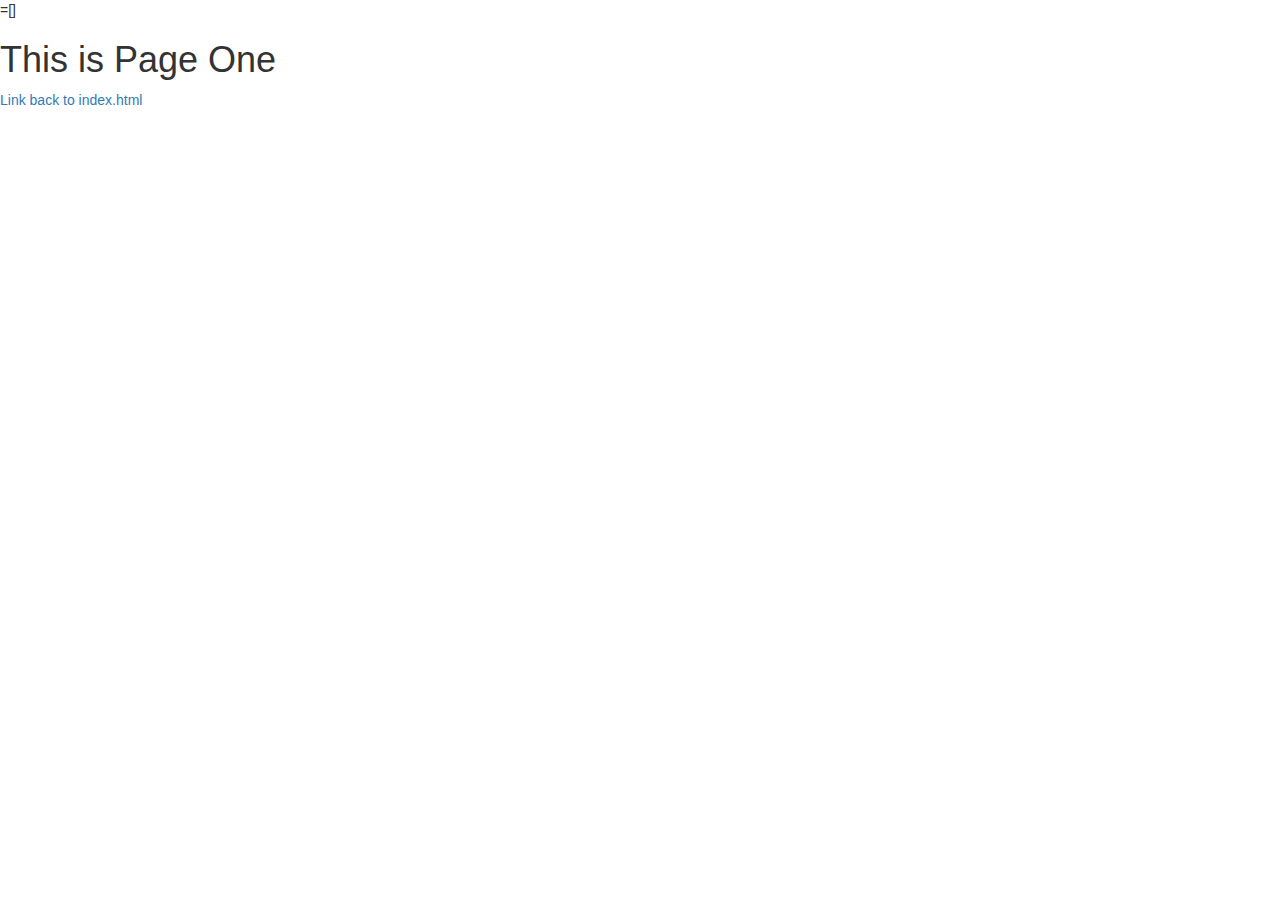
==== page-one.html @ ac34d541 "Events" ====
=[]<!DOCTYPE html>
<html>
  <head>
    <title>ScriptEd Advanced Hackathon</title>
    <meta charset="utf-8">
    <meta http-equiv="X-UA-Compatible" content="IE=edge">
    <meta name="viewport" content="width=device-width, initial-scale=1">
    <!-- Bootstrap CSS -->
    <link rel="stylesheet" href="https://maxcdn.bootstrapcdn.com/bootstrap/3.3.7/css/bootstrap.min.css" integrity="sha384-BVYiiSIFeK1dGmJRAkycuHAHRg32OmUcww7on3RYdg4Va+PmSTsz/K68vbdEjh4u" crossorigin="anonymous">
    <!-- Your CSS Linked Below-->
    <link rel="stylesheet" href="css/styles.css">
    <!-- jQuery Linked Below-->
    <script src="https://ajax.googleapis.com/ajax/libs/jquery/3.3.1/jquery.min.js"></script>
    <!-- Bootstrap Javascript -->
    <script src="https://maxcdn.bootstrapcdn.com/bootstrap/3.3.7/js/bootstrap.min.js" integrity="sha384-Tc5IQib027qvyjSMfHjOMaLkfuWVxZxUPnCJA7l2mCWNIpG9mGCD8wGNIcPD7Txa" crossorigin="anonymous"></script>
    <!-- Your Javascript Linked Below-->
    <script src="js/script.js" defer></script> 
  </head>
  <body>
    
  


    <h1>This is Page One</h1>
    <p>
      <a href="index.html"> Link back to index.html</a>
    </p>
  </body>
</html>
---- css/styles.css ----
h2 {
  color: fuchsia;
}
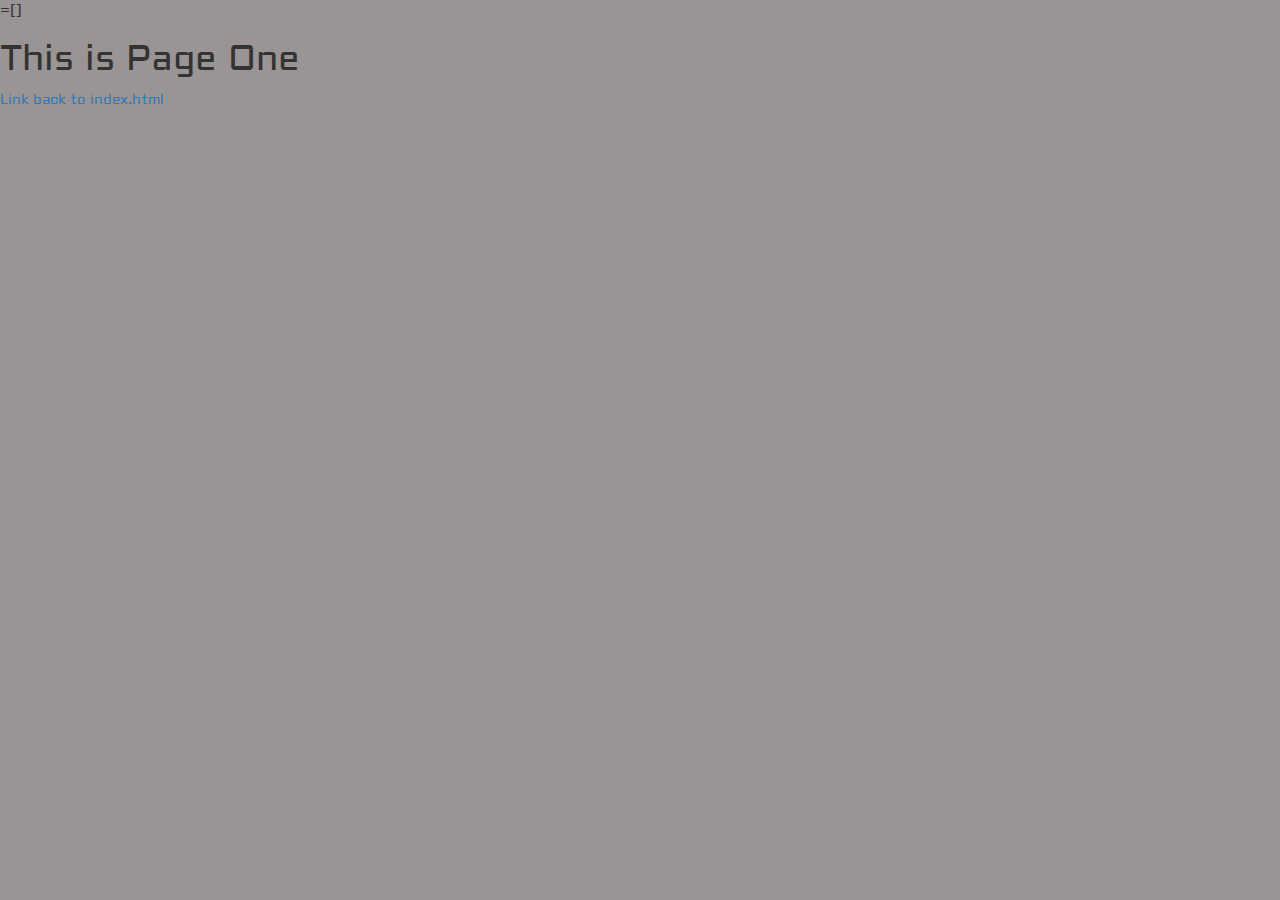
==== commit 22865f99: "Working project" ====
--- a/page-one.html
+++ b/page-one.html
@@ -2,6 +2,7 @@
 <html>
   <head>
     <title>ScriptEd Advanced Hackathon</title>
+    <link href="https://fonts.googleapis.com/css?family=Aldrich" rel="stylesheet">
     <meta charset="utf-8">
     <meta http-equiv="X-UA-Compatible" content="IE=edge">
     <meta name="viewport" content="width=device-width, initial-scale=1">
@@ -27,3 +28,4 @@
     </p>
   </body>
 </html>
+
--- a/css/styles.css
+++ b/css/styles.css
@@ -1,3 +1,129 @@
-h2 {
-  color: fuchsia;
+body{background-color:#9A9594;
+    background-image:url("https://78.media.tumblr.com/266789a4582a1dd1ae8566ff721ffb22/tumblr_o19phc9MCm1t4ejg7o1_500.gif");
+     background-repeat: no-repeat;
+     background-size:cover;
+     font-family: 'Aldrich', sans-serif;
+    
 }
+
+#containertwo
+{background-color:#9A9594;
+color:black;
+text-align:center;
+position:center;
+    margin: 290px;
+    width: 50%;
+    border: 3px #000000;
+    padding: 20px;
+}
+
+
+
+
+
+.split {
+  height: 100%;
+  width: 50%;
+  position: fixed;
+  z-index: 1;
+  top: 0;
+  overflow-x: hidden;
+  padding-top: 20px;
+}
+.left {
+  left: 0;
+  background-color: #111;
+}
+.right{
+  right: 0;
+  background-color: red;
+}
+.centered {
+  position: absolute;
+  top: 50%;
+  left: 50%;
+  transform: translate(-50%, -50%);
+  text-align: center;
+}
+
+
+
+/*
+css for nav bar
+*/
+.centered {
+  position: absolute;
+  top: 50%;
+  left: 50%;
+  transform: translate(-50%, -50%);
+  text-align: center;
+}
+
+
+.centered img {
+  width: 150px;
+  border-radius: 50%;
+}
+
+
+
+
+
+
+
+
+.topnav {
+    background-color: #333;
+    overflow: hidden;
+}
+
+
+
+.topnav a {
+    float: left;
+    color: #f2f2f2;
+    text-align: center;
+    padding: 14px 16px;
+    text-decoration: none;
+    font-size: 17px;
+}
+
+
+.topnav a:hover {
+    background-color: #ddd;
+    color: black;
+}
+
+/* Add a color to the active/current link */
+.topnav a.active {
+    background-color: white;
+    color: black;
+}
+#pic{
+    height:70px;
+    width:70px;
+    }
+
+
+
+
+
+h3 {
+  color : white;
+  
+}
+
+#scenario{
+background-color:black;
+position:center;
+}
+
+button{
+    background-color:white;
+    border-radius:25%;
+    
+}
+   button:hover{ 
+        box-shadow: 0px 0px 100px red;
+    color: red;
+       }